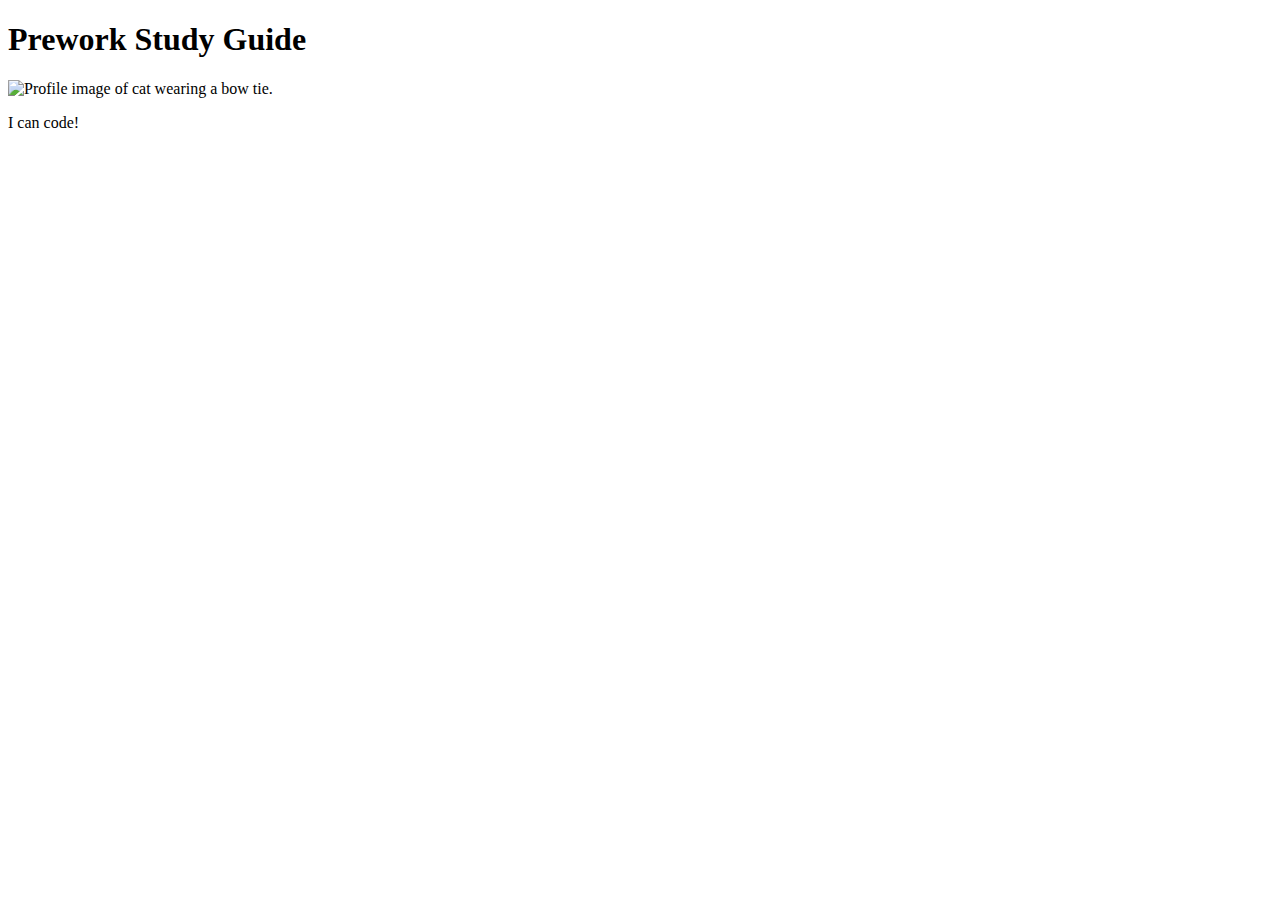
==== assets/index.html @ 12f5be27 "add starter code" ====
<!DOCTYPE html>
<html lang="en">
  <head>
    <meta charset="UTF-8" />
    <meta http-equiv="X-UA-Compatible" content="IE=edge" />
    <meta name="viewport" content="width=device-width, initial-scale=1.0" />
    <title>Prework Study Guide</title>
  </head>
  <body>
    <header id="top">
      <h1>Prework Study Guide</h1>
      <img src="./assets/bowtie-cat.png" alt="Profile image of cat wearing a bow tie." />
    </header>
    <main>
      <!-- Student code goes here -->
    </main>

    <footer>
      <p>I can code!</p>
    </footer>
  </body>
</html>
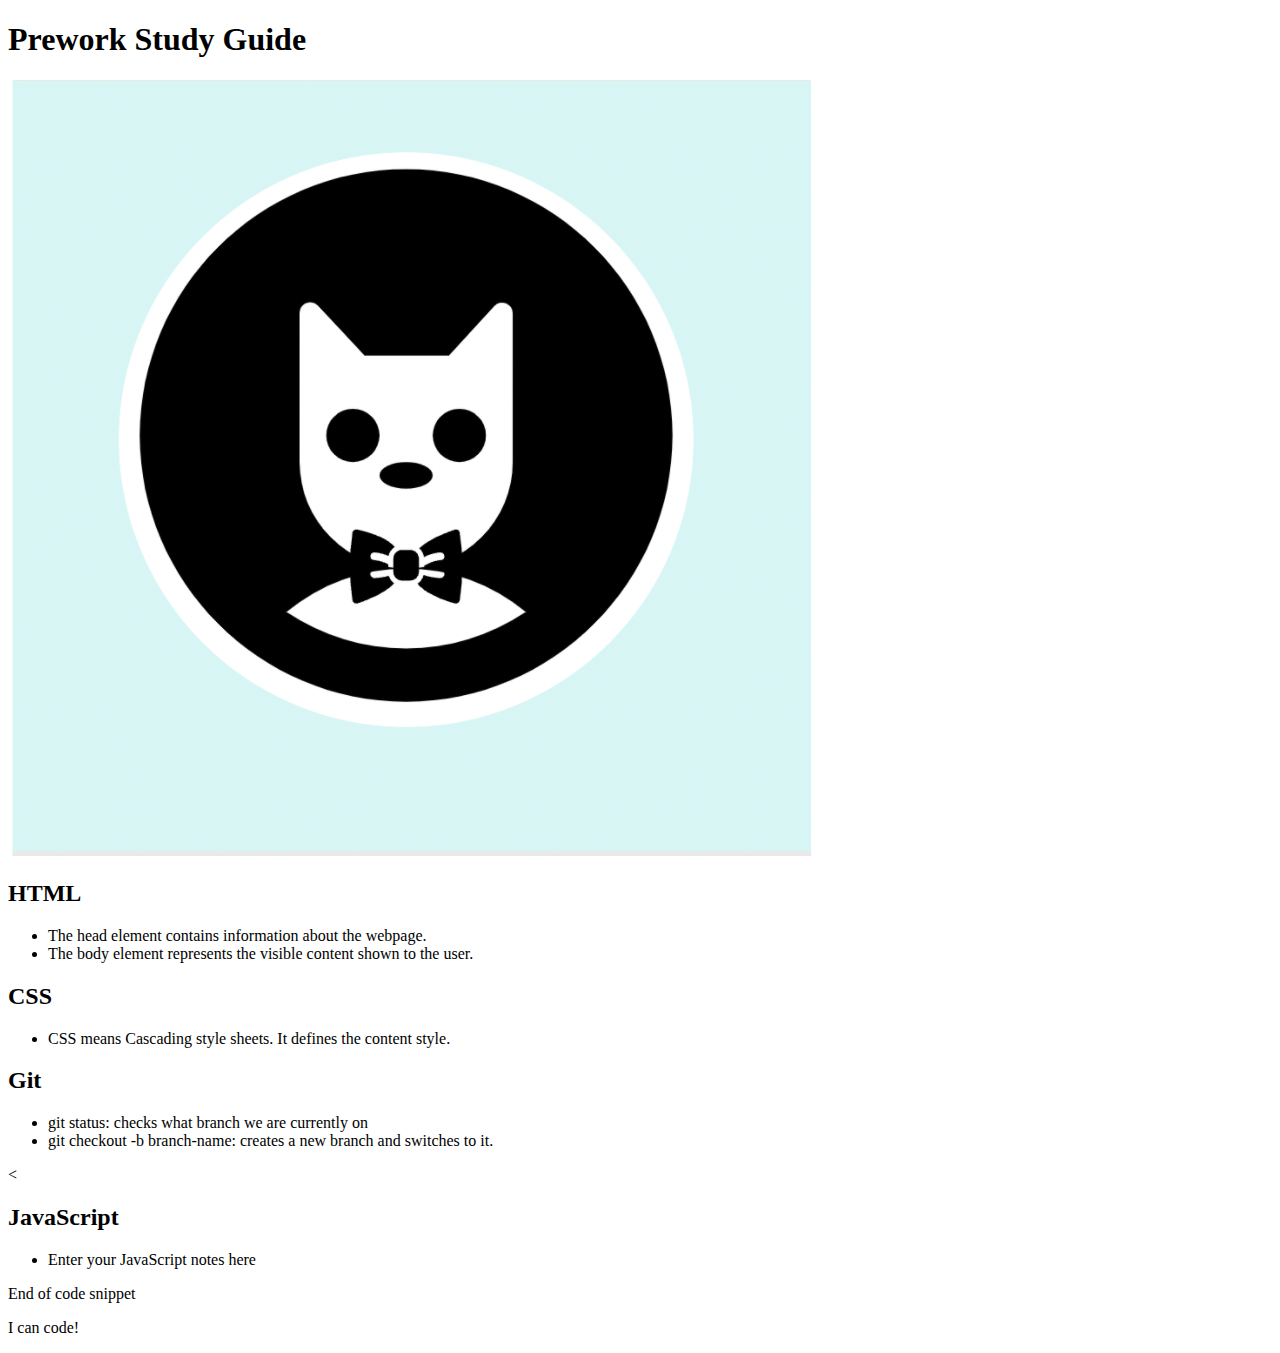
==== commit d3806ea2: "added code to HTML file" ====
--- a/assets/index.html
+++ b/assets/index.html
@@ -9,10 +9,40 @@
   <body>
     <header id="top">
       <h1>Prework Study Guide</h1>
-      <img src="./assets/bowtie-cat.png" alt="Profile image of cat wearing a bow tie." />
+      <img src="./bowtie-cat.png" alt="Profile image of cat wearing a bow tie." />
     </header>
     <main>
-      <!-- Student code goes here -->
+      <section class="card" id="html-section">
+        <h2>HTML</h2>
+        <ul>
+          <li>The head element contains information about the webpage.</li>
+          <li>The body element represents the visible content shown to the user.</li>
+        </ul>
+      </section>
+   
+      <section class="card" id="css-section">
+        <h2>CSS</h2>
+        <ul>
+          <li>CSS means Cascading style sheets. It defines the content style.</li>
+        </ul>
+      </section>
+   
+   
+      <section class="card" id="git-section">
+        <h2>Git</h2>
+        <ul>
+          <li>git status: checks what branch we are currently on</li>
+          <li>git checkout -b branch-name: creates a new branch and switches to it.</li>
+        </ul>
+      </section>
+   
+      < <section class="card" id="javascript-section">
+        <h2>JavaScript</h2>
+        <ul>
+          <li>Enter your JavaScript notes here</li>
+        </ul>
+      </section>End of code snippet
+   
     </main>
 
     <footer>
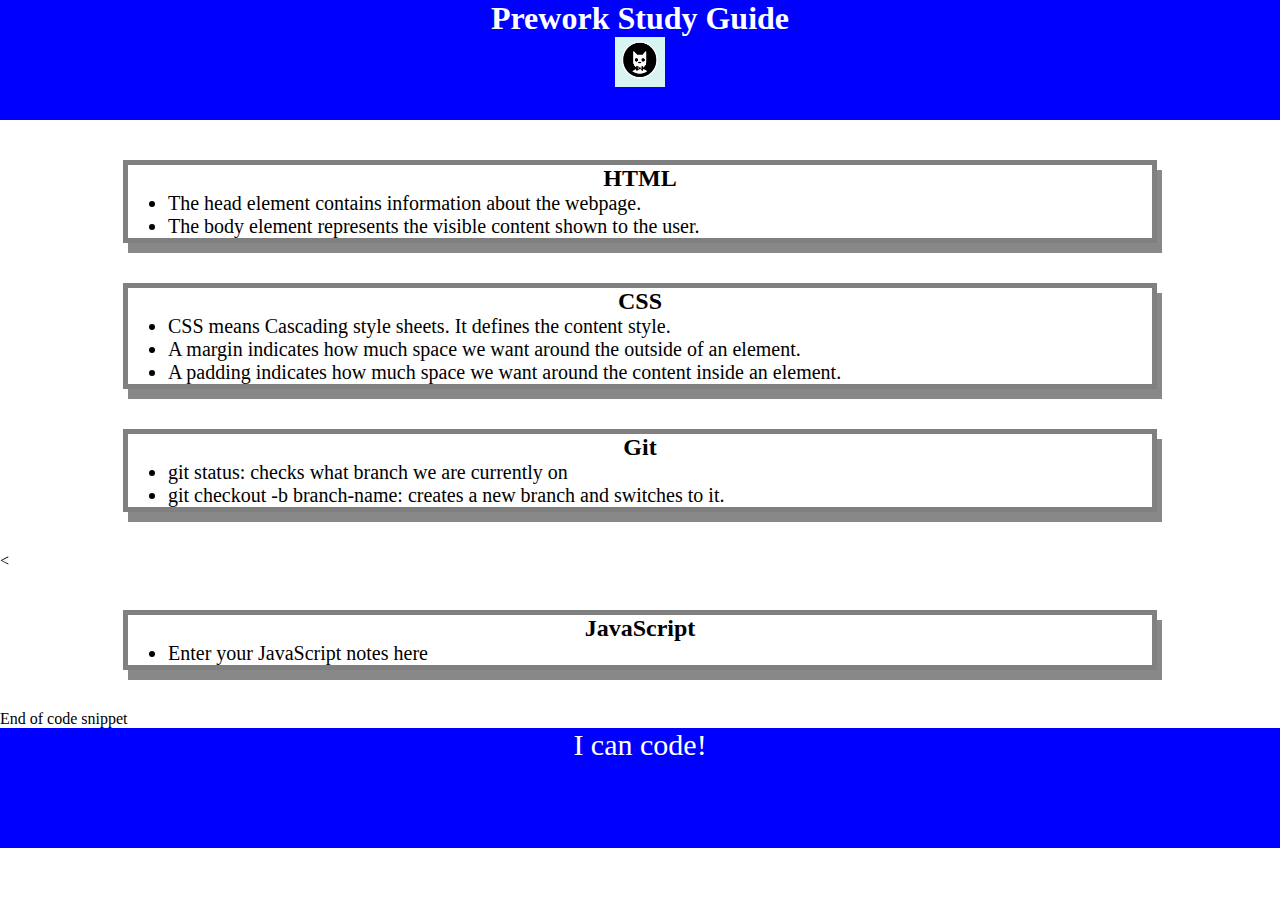
==== commit 5503a775: "added CSS to project" ====
--- a/assets/index.html
+++ b/assets/index.html
@@ -4,6 +4,7 @@
     <meta charset="UTF-8" />
     <meta http-equiv="X-UA-Compatible" content="IE=edge" />
     <meta name="viewport" content="width=device-width, initial-scale=1.0" />
+    <link rel="stylesheet" href="./style.css">
     <title>Prework Study Guide</title>
   </head>
   <body>
@@ -18,12 +19,17 @@
           <li>The head element contains information about the webpage.</li>
           <li>The body element represents the visible content shown to the user.</li>
         </ul>
+       
       </section>
    
       <section class="card" id="css-section">
         <h2>CSS</h2>
         <ul>
           <li>CSS means Cascading style sheets. It defines the content style.</li>
+        </ul>
+        <ul>
+          <li>A margin indicates how much space we want around the outside of an element.</li>
+          <li>A padding indicates how much space we want around the content inside an element.</li>
         </ul>
       </section>
    
--- a/assets/style.css
+++ b/assets/style.css
@@ -0,0 +1,36 @@
+* {
+    margin: 0;
+    padding: 0;
+}
+    header,
+footer {
+    width: 100%;
+    height: 120px;
+    background-color: blue;
+    color: white;
+}
+h1,
+h2 {
+    text-align: center;
+}
+img {
+    display: block;
+    height: 50px;
+    width: 50px;
+    margin-left: auto;
+    margin-right: auto;
+}
+ul {
+    padding-left: 40px;
+    font-size: 20px;
+}
+p {
+    text-align: center;
+    font-size: 30px;
+  }
+  .card {
+    width: 80%;
+    margin: 40px auto;
+    border: 5px solid gray;
+    box-shadow: 5px 10px #888888;
+  }